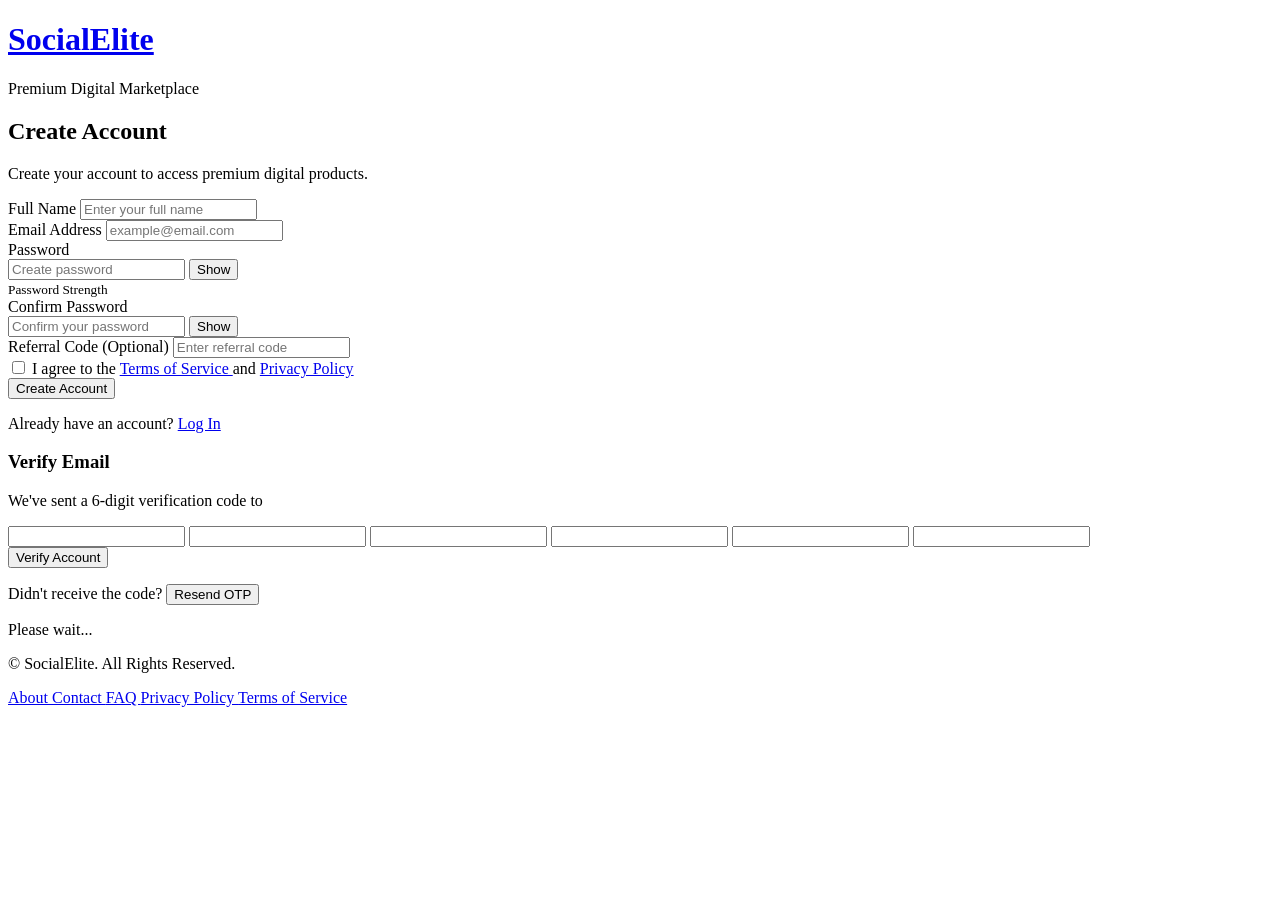
==== signup/index.html @ 1491c3d4 "Refactor signup page structure and styles" ====
<!DOCTYPE html>
<html lang="en">

<head>

<meta charset="UTF-8">

<meta name="viewport"
content="width=device-width, initial-scale=1.0">

<title>Create Account | SocialElite</title>

<meta
name="description"
content="Create your SocialElite account to buy premium social media accounts and virtual numbers securely.">

<link rel="preconnect"
href="https://fonts.googleapis.com">

<link rel="preconnect"
href="https://fonts.gstatic.com"
crossorigin>

<link href="https://fonts.googleapis.com/css2?family=Inter:wght@300;400;500;600;700;800&display=swap"
rel="stylesheet">

<link rel="stylesheet"
href="index.css">

</head>

<body>

<div class="signup-page">

<div class="signup-card">

<div class="logo-area">

<a href="/">

<h1>SocialElite</h1>

</a>

<p>

Premium Digital Marketplace

</p>

</div>

<div class="heading">

<h2>Create Account</h2>

<p>

Create your account to access premium digital products.

</p>

</div>

<form
id="signupForm"
autocomplete="off">

<div class="form-group">

<label for="fullname">

Full Name

</label>

<input
type="text"
id="fullname"
placeholder="Enter your full name"
required>

</div>

<div class="form-group">

<label for="email">

Email Address

</label>

<input
type="email"
id="email"
placeholder="example@email.com"
required>

</div>

<div class="form-group">

<label for="password">

Password

</label>

<div class="password-box">

<input
type="password"
id="password"
placeholder="Create password"
required>

<button
type="button"
id="togglePassword">

Show

</button>

</div>

<div
class="strength">

<div
id="strengthBar"></div>

</div>

<small
id="strengthText">

Password Strength

</small>

</div>
<div class="form-group">

<label for="confirmPassword">

Confirm Password

</label>

<div class="password-box">

<input
type="password"
id="confirmPassword"
placeholder="Confirm your password"
required>

<button
type="button"
id="toggleConfirmPassword">

Show

</button>

</div>

<small
id="passwordMatch">

</small>

</div>

<div class="form-group">

<label for="referralCode">

Referral Code

<span>(Optional)</span>

</label>

<input
type="text"
id="referralCode"
placeholder="Enter referral code">

</div>

<div class="checkbox-group">

<label>

<input
type="checkbox"
id="agreeTerms"
required>

<span>

I agree to the

<a href="/terms/">

Terms of Service

</a>

and

<a href="/privacy/">

Privacy Policy

</a>

</span>

</label>

</div>

<button
type="submit"
id="signupButton"
class="primary-btn">

Create Account

</button>

<p class="login-link">

Already have an account?

<a href="/login/">

Log In

</a>

</p>

</form>

<!-- OTP Verification -->

<div
id="otpCard"
class="otp-card hidden">

<h3>

Verify Email

</h3>

<p>

We've sent a 6-digit verification code to

<strong id="otpEmail">

</strong>

</p>

<form
id="otpForm">

<div class="otp-inputs">

<input
type="text"
maxlength="1"
class="otp-input">

<input
type="text"
maxlength="1"
class="otp-input">

<input
type="text"
maxlength="1"
class="otp-input">

<input
type="text"
maxlength="1"
class="otp-input">

<input
type="text"
maxlength="1"
class="otp-input">

<input
type="text"
maxlength="1"
class="otp-input">

</div>

<button
type="submit"
id="verifyOtpButton"
class="primary-btn">

Verify Account

</button>

<p class="resend-text">

Didn't receive the code?

<button
type="button"
id="resendOtp">

Resend OTP

</button>

</p>

</form>

</div>
<!-- Loading Overlay -->

<div
id="loadingOverlay"
class="loading-overlay hidden">

<div class="loader"></div>

<p>

Please wait...

</p>

</div>

<!-- Success Alert -->

<div
id="successAlert"
class="alert success hidden">

<span id="successMessage">

</span>

</div>

<!-- Error Alert -->

<div
id="errorAlert"
class="alert error hidden">

<span id="errorMessage">

</span>

</div>

<!-- Toast -->

<div
id="toast"
class="toast hidden">

<span id="toastText">

</span>

</div>

</div>

</div>

<footer class="signup-footer">

<p>

© <span id="year"></span>

SocialElite.

All Rights Reserved.

</p>

<div class="footer-links">

<a href="/about/">

About

</a>

<a href="/contact/">

Contact

</a>

<a href="/faq/">

FAQ

</a>

<a href="/privacy/">

Privacy Policy

</a>

<a href="/terms/">

Terms of Service

</a>

</div>

</footer>

<script src="index.js"></script>

</body>

  </html>
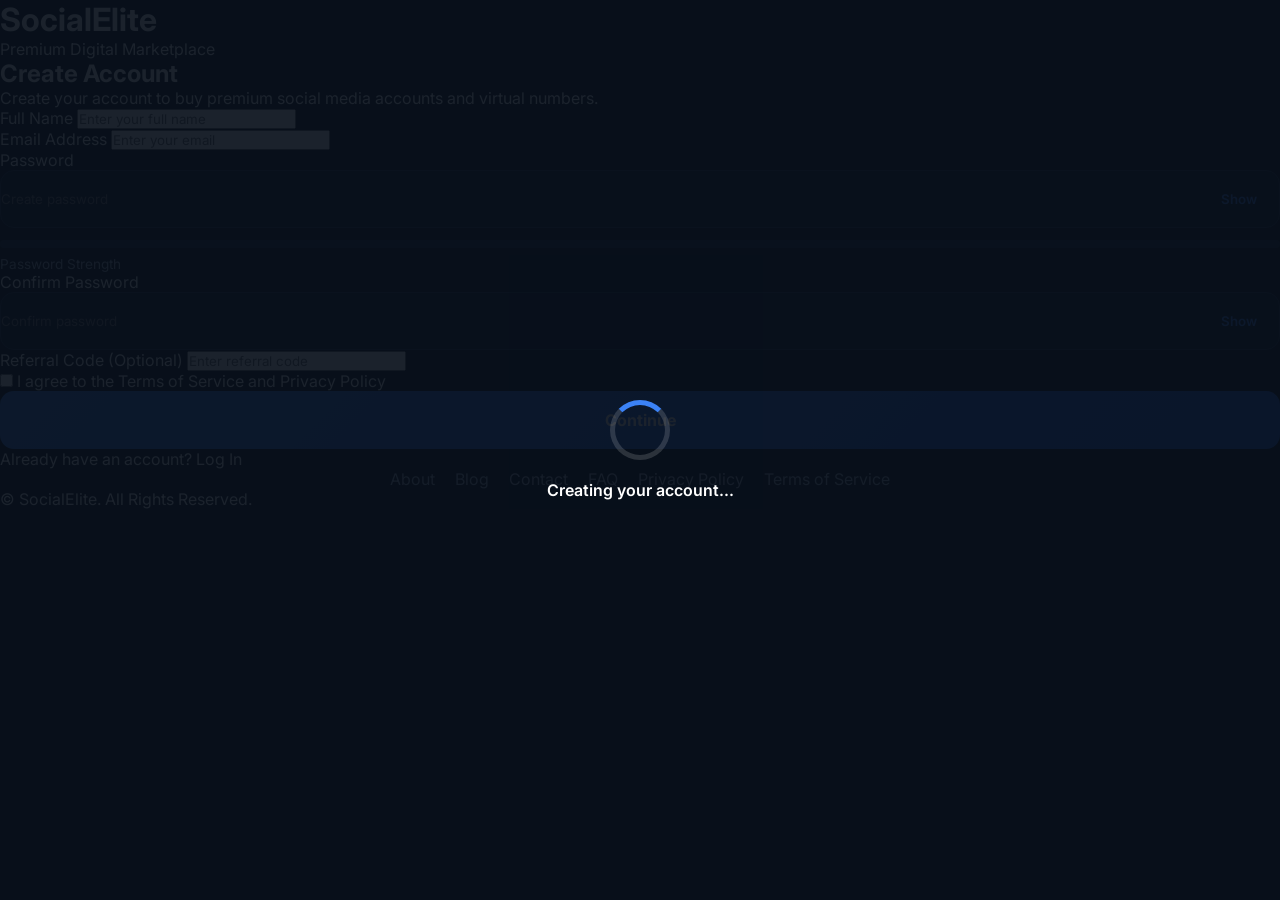
==== commit ea5095ae: "Update index.html" ====
--- a/signup/index.html
+++ b/signup/index.html
@@ -5,37 +5,42 @@
 
 <meta charset="UTF-8">
 
-<meta name="viewport"
+<meta
+name="viewport"
 content="width=device-width, initial-scale=1.0">
 
 <title>Create Account | SocialElite</title>
 
 <meta
 name="description"
-content="Create your SocialElite account to buy premium social media accounts and virtual numbers securely.">
-
-<link rel="preconnect"
+content="Create your SocialElite account.">
+
+<link
+rel="preconnect"
 href="https://fonts.googleapis.com">
 
-<link rel="preconnect"
+<link
+rel="preconnect"
 href="https://fonts.gstatic.com"
 crossorigin>
 
-<link href="https://fonts.googleapis.com/css2?family=Inter:wght@300;400;500;600;700;800&display=swap"
+<link
+href="https://fonts.googleapis.com/css2?family=Inter:wght@400;500;600;700;800&display=swap"
 rel="stylesheet">
 
-<link rel="stylesheet"
+<link
+rel="stylesheet"
 href="index.css">
 
 </head>
 
 <body>
 
-<div class="signup-page">
-
-<div class="signup-card">
-
-<div class="logo-area">
+<div class="container">
+
+<div class="card">
+
+<div class="logo">
 
 <a href="/">
 
@@ -51,25 +56,23 @@
 
 </div>
 
-<div class="heading">
+<div class="title">
 
 <h2>Create Account</h2>
 
 <p>
 
-Create your account to access premium digital products.
-
-</p>
-
-</div>
-
-<form
-id="signupForm"
-autocomplete="off">
-
-<div class="form-group">
-
-<label for="fullname">
+Create your account to buy premium social media accounts and virtual numbers.
+
+</p>
+
+</div>
+
+<form id="signupForm">
+
+<div class="input-group">
+
+<label>
 
 Full Name
 
@@ -77,15 +80,15 @@
 
 <input
 type="text"
-id="fullname"
+id="fullName"
 placeholder="Enter your full name"
 required>
 
 </div>
 
-<div class="form-group">
-
-<label for="email">
+<div class="input-group">
+
+<label>
 
 Email Address
 
@@ -94,14 +97,14 @@
 <input
 type="email"
 id="email"
-placeholder="example@email.com"
-required>
-
-</div>
-
-<div class="form-group">
-
-<label for="password">
+placeholder="Enter your email"
+required>
+
+</div>
+
+<div class="input-group">
+
+<label>
 
 Password
 
@@ -125,25 +128,22 @@
 
 </div>
 
-<div
-class="strength">
-
-<div
-id="strengthBar"></div>
-
-</div>
-
-<small
-id="strengthText">
+<div class="strength">
+
+<div id="strengthBar"></div>
+
+</div>
+
+<small id="strengthText">
 
 Password Strength
 
 </small>
 
 </div>
-<div class="form-group">
-
-<label for="confirmPassword">
+<div class="input-group">
+
+<label>
 
 Confirm Password
 
@@ -154,7 +154,7 @@
 <input
 type="password"
 id="confirmPassword"
-placeholder="Confirm your password"
+placeholder="Confirm password"
 required>
 
 <button
@@ -167,16 +167,13 @@
 
 </div>
 
-<small
-id="passwordMatch">
-
-</small>
-
-</div>
-
-<div class="form-group">
-
-<label for="referralCode">
+<small id="passwordMatch"></small>
+
+</div>
+
+<div class="input-group">
+
+<label>
 
 Referral Code
 
@@ -191,7 +188,7 @@
 
 </div>
 
-<div class="checkbox-group">
+<div class="checkbox">
 
 <label>
 
@@ -229,11 +226,23 @@
 id="signupButton"
 class="primary-btn">
 
-Create Account
+Continue
 
 </button>
 
-<p class="login-link">
+<div
+id="errorBox"
+class="message error hidden">
+
+</div>
+
+<div
+id="successBox"
+class="message success hidden">
+
+</div>
+
+<p class="bottom-text">
 
 Already have an account?
 
@@ -246,92 +255,6 @@
 </p>
 
 </form>
-
-<!-- OTP Verification -->
-
-<div
-id="otpCard"
-class="otp-card hidden">
-
-<h3>
-
-Verify Email
-
-</h3>
-
-<p>
-
-We've sent a 6-digit verification code to
-
-<strong id="otpEmail">
-
-</strong>
-
-</p>
-
-<form
-id="otpForm">
-
-<div class="otp-inputs">
-
-<input
-type="text"
-maxlength="1"
-class="otp-input">
-
-<input
-type="text"
-maxlength="1"
-class="otp-input">
-
-<input
-type="text"
-maxlength="1"
-class="otp-input">
-
-<input
-type="text"
-maxlength="1"
-class="otp-input">
-
-<input
-type="text"
-maxlength="1"
-class="otp-input">
-
-<input
-type="text"
-maxlength="1"
-class="otp-input">
-
-</div>
-
-<button
-type="submit"
-id="verifyOtpButton"
-class="primary-btn">
-
-Verify Account
-
-</button>
-
-<p class="resend-text">
-
-Didn't receive the code?
-
-<button
-type="button"
-id="resendOtp">
-
-Resend OTP
-
-</button>
-
-</p>
-
-</form>
-
-</div>
 <!-- Loading Overlay -->
 
 <div
@@ -342,53 +265,55 @@
 
 <p>
 
-Please wait...
-
-</p>
-
-</div>
-
-<!-- Success Alert -->
-
-<div
-id="successAlert"
-class="alert success hidden">
-
-<span id="successMessage">
-
-</span>
-
-</div>
-
-<!-- Error Alert -->
-
-<div
-id="errorAlert"
-class="alert error hidden">
-
-<span id="errorMessage">
-
-</span>
-
-</div>
-
-<!-- Toast -->
-
-<div
-id="toast"
-class="toast hidden">
-
-<span id="toastText">
-
-</span>
-
-</div>
-
-</div>
-
-</div>
-
-<footer class="signup-footer">
+Creating your account...
+
+</p>
+
+</div>
+
+</div>
+
+<footer class="footer">
+
+<div class="footer-links">
+
+<a href="/about/">
+
+About
+
+</a>
+
+<a href="/blog/">
+
+Blog
+
+</a>
+
+<a href="/contact/">
+
+Contact
+
+</a>
+
+<a href="/faq/">
+
+FAQ
+
+</a>
+
+<a href="/privacy/">
+
+Privacy Policy
+
+</a>
+
+<a href="/terms/">
+
+Terms of Service
+
+</a>
+
+</div>
 
 <p>
 
@@ -400,44 +325,10 @@
 
 </p>
 
-<div class="footer-links">
-
-<a href="/about/">
-
-About
-
-</a>
-
-<a href="/contact/">
-
-Contact
-
-</a>
-
-<a href="/faq/">
-
-FAQ
-
-</a>
-
-<a href="/privacy/">
-
-Privacy Policy
-
-</a>
-
-<a href="/terms/">
-
-Terms of Service
-
-</a>
-
-</div>
-
 </footer>
 
 <script src="index.js"></script>
 
 </body>
 
-  </html>
+                    </html>
--- a/signup/index.css
+++ b/signup/index.css
@@ -0,0 +1,862 @@
+/* ===================================
+SOCIALELITE SIGNUP
+index.css
+=================================== */
+
+:root{
+
+--primary:#3b82f6;
+
+--secondary:#2563eb;
+
+--background:#08101b;
+
+--surface:#101827;
+
+--card:#111c2d;
+
+--border:#233149;
+
+--text:#ffffff;
+
+--gray:#a8b3c7;
+
+--success:#22c55e;
+
+--danger:#ef4444;
+
+--radius:18px;
+
+--shadow:0 20px 60px rgba(0,0,0,.35);
+
+}
+
+*{
+
+margin:0;
+
+padding:0;
+
+box-sizing:border-box;
+
+}
+
+html{
+
+scroll-behavior:smooth;
+
+}
+
+body{
+
+font-family:"Inter",sans-serif;
+
+background:var(--background);
+
+color:var(--text);
+
+min-height:100vh;
+
+display:flex;
+
+flex-direction:column;
+
+}
+
+a{
+
+text-decoration:none;
+
+color:inherit;
+
+}
+
+button,
+
+input{
+
+font-family:inherit;
+
+outline:none;
+
+}
+
+.signup-page{
+
+flex:1;
+
+display:flex;
+
+align-items:center;
+
+justify-content:center;
+
+padding:60px 20px;
+
+}
+
+.signup-card{
+
+width:100%;
+
+max-width:560px;
+
+background:var(--card);
+
+border:1px solid var(--border);
+
+border-radius:24px;
+
+padding:45px;
+
+box-shadow:var(--shadow);
+
+animation:fadeUp .6s ease;
+
+}
+
+.logo-area{
+
+text-align:center;
+
+margin-bottom:35px;
+
+}
+
+.logo-area h1{
+
+font-size:2rem;
+
+font-weight:800;
+
+color:var(--primary);
+
+}
+
+.logo-area p{
+
+margin-top:10px;
+
+color:var(--gray);
+
+}
+
+.heading{
+
+text-align:center;
+
+margin-bottom:35px;
+
+}
+
+.heading h2{
+
+font-size:2rem;
+
+margin-bottom:10px;
+
+}
+
+.heading p{
+
+color:var(--gray);
+
+line-height:1.6;
+
+}
+
+.form-group{
+
+margin-bottom:22px;
+
+display:flex;
+
+flex-direction:column;
+
+}
+
+.form-group label{
+
+margin-bottom:10px;
+
+font-weight:600;
+
+}
+
+.form-group label span{
+
+font-weight:400;
+
+font-size:.9rem;
+
+color:var(--gray);
+
+}
+
+.form-group input{
+
+width:100%;
+
+height:56px;
+
+padding:0 18px;
+
+background:var(--surface);
+
+border:1px solid var(--border);
+
+border-radius:14px;
+
+color:var(--text);
+
+font-size:15px;
+
+transition:.3s;
+
+}
+
+.form-group input:focus{
+
+border-color:var(--primary);
+
+box-shadow:0 0 0 4px rgba(59,130,246,.18);
+
+}
+
+.password-box{
+
+display:flex;
+
+align-items:center;
+
+background:var(--surface);
+
+border:1px solid var(--border);
+
+border-radius:14px;
+
+overflow:hidden;
+
+}
+
+.password-box input{
+
+border:none;
+
+background:transparent;
+
+flex:1;
+
+}
+
+.password-box button{
+
+width:80px;
+
+height:56px;
+
+border:none;
+
+background:transparent;
+
+color:var(--primary);
+
+cursor:pointer;
+
+font-weight:600;
+
+}
+
+.password-box button:hover{
+
+background:rgba(59,130,246,.08);
+
+}
+
+.strength{
+
+margin-top:12px;
+
+width:100%;
+
+height:8px;
+
+background:#1d2a40;
+
+border-radius:999px;
+
+overflow:hidden;
+
+}
+
+#strengthBar{
+
+width:0%;
+
+height:100%;
+
+background:var(--danger);
+
+transition:.35s;
+
+}
+
+#strengthText{
+
+margin-top:8px;
+
+display:block;
+
+font-size:.85rem;
+
+color:var(--gray);
+
+}
+/* ==========================
+CHECKBOX
+========================== */
+
+.checkbox-group{
+
+margin:28px 0;
+
+}
+
+.checkbox-group label{
+
+display:flex;
+
+align-items:flex-start;
+
+gap:12px;
+
+cursor:pointer;
+
+line-height:1.7;
+
+color:var(--gray);
+
+}
+
+.checkbox-group input{
+
+width:18px;
+
+height:18px;
+
+margin-top:3px;
+
+accent-color:var(--primary);
+
+}
+
+.checkbox-group a{
+
+color:var(--primary);
+
+font-weight:600;
+
+}
+
+/* ==========================
+BUTTON
+========================== */
+
+.primary-btn{
+
+width:100%;
+
+height:58px;
+
+border:none;
+
+border-radius:14px;
+
+background:linear-gradient(135deg,var(--primary),var(--secondary));
+
+color:#fff;
+
+font-size:16px;
+
+font-weight:700;
+
+cursor:pointer;
+
+transition:.3s;
+
+}
+
+.primary-btn:hover{
+
+transform:translateY(-3px);
+
+box-shadow:0 12px 30px rgba(37,99,235,.35);
+
+}
+
+.primary-btn:disabled{
+
+opacity:.65;
+
+cursor:not-allowed;
+
+transform:none;
+
+}
+
+/* ==========================
+LOGIN LINK
+========================== */
+
+.login-link{
+
+margin-top:30px;
+
+text-align:center;
+
+color:var(--gray);
+
+}
+
+.login-link a{
+
+color:var(--primary);
+
+font-weight:700;
+
+}
+
+/* ==========================
+OTP CARD
+========================== */
+
+.otp-card{
+
+margin-top:40px;
+
+padding-top:35px;
+
+border-top:1px solid var(--border);
+
+animation:fadeUp .5s ease;
+
+}
+
+.hidden{
+
+display:none;
+
+}
+
+.otp-card h3{
+
+text-align:center;
+
+margin-bottom:15px;
+
+}
+
+.otp-card p{
+
+text-align:center;
+
+color:var(--gray);
+
+margin-bottom:25px;
+
+line-height:1.6;
+
+}
+
+.otp-inputs{
+
+display:flex;
+
+justify-content:space-between;
+
+gap:10px;
+
+margin-bottom:25px;
+
+}
+
+.otp-input{
+
+width:58px;
+
+height:58px;
+
+border-radius:14px;
+
+border:1px solid var(--border);
+
+background:var(--surface);
+
+color:#fff;
+
+font-size:24px;
+
+font-weight:700;
+
+text-align:center;
+
+transition:.3s;
+
+}
+
+.otp-input:focus{
+
+border-color:var(--primary);
+
+box-shadow:0 0 0 4px rgba(59,130,246,.18);
+
+}
+
+.resend-text{
+
+margin-top:20px;
+
+text-align:center;
+
+}
+
+#resendOtp{
+
+background:none;
+
+border:none;
+
+color:var(--primary);
+
+cursor:pointer;
+
+font-weight:700;
+
+font-size:15px;
+
+}
+
+#resendOtp:hover{
+
+text-decoration:underline;
+
+}
+
+/* ==========================
+ALERTS
+========================== */
+
+.alert{
+
+margin-top:25px;
+
+padding:16px 18px;
+
+border-radius:14px;
+
+font-weight:600;
+
+animation:fadeUp .4s ease;
+
+}
+
+.success{
+
+background:rgba(34,197,94,.12);
+
+border:1px solid rgba(34,197,94,.35);
+
+color:var(--success);
+
+}
+
+.error{
+
+background:rgba(239,68,68,.12);
+
+border:1px solid rgba(239,68,68,.35);
+
+color:var(--danger);
+
+}
+/* ==========================
+LOADING OVERLAY
+========================== */
+
+.loading-overlay{
+
+position:fixed;
+
+top:0;
+
+left:0;
+
+width:100%;
+
+height:100%;
+
+background:rgba(8,16,27,.92);
+
+display:flex;
+
+flex-direction:column;
+
+justify-content:center;
+
+align-items:center;
+
+z-index:9999;
+
+}
+
+.loader{
+
+width:60px;
+
+height:60px;
+
+border:5px solid rgba(255,255,255,.15);
+
+border-top:5px solid var(--primary);
+
+border-radius:50%;
+
+animation:spin 1s linear infinite;
+
+margin-bottom:20px;
+
+}
+
+.loading-overlay p{
+
+color:#fff;
+
+font-size:16px;
+
+font-weight:600;
+
+}
+
+/* ==========================
+TOAST
+========================== */
+
+.toast{
+
+position:fixed;
+
+bottom:30px;
+
+right:30px;
+
+padding:16px 24px;
+
+background:#101827;
+
+border:1px solid var(--border);
+
+border-left:4px solid var(--primary);
+
+border-radius:14px;
+
+box-shadow:var(--shadow);
+
+font-weight:600;
+
+z-index:9998;
+
+animation:fadeUp .35s ease;
+
+}
+
+/* ==========================
+FOOTER
+========================== */
+
+.signup-footer{
+
+padding:30px 20px;
+
+text-align:center;
+
+border-top:1px solid rgba(255,255,255,.05);
+
+}
+
+.signup-footer p{
+
+color:var(--gray);
+
+margin-bottom:15px;
+
+}
+
+.footer-links{
+
+display:flex;
+
+justify-content:center;
+
+gap:20px;
+
+flex-wrap:wrap;
+
+}
+
+.footer-links a{
+
+color:var(--gray);
+
+transition:.3s;
+
+}
+
+.footer-links a:hover{
+
+color:var(--primary);
+
+}
+
+/* ==========================
+ANIMATIONS
+========================== */
+
+@keyframes spin{
+
+0%{
+
+transform:rotate(0deg);
+
+}
+
+100%{
+
+transform:rotate(360deg);
+
+}
+
+}
+
+@keyframes fadeUp{
+
+from{
+
+opacity:0;
+
+transform:translateY(30px);
+
+}
+
+to{
+
+opacity:1;
+
+transform:translateY(0);
+
+}
+
+}
+
+/* ==========================
+RESPONSIVE
+========================== */
+
+@media(max-width:768px){
+
+.signup-page{
+
+padding:30px 15px;
+
+}
+
+.signup-card{
+
+padding:30px 22px;
+
+border-radius:18px;
+
+}
+
+.heading h2{
+
+font-size:1.7rem;
+
+}
+
+.logo-area h1{
+
+font-size:1.8rem;
+
+}
+
+.otp-inputs{
+
+gap:8px;
+
+}
+
+.otp-input{
+
+width:45px;
+
+height:50px;
+
+font-size:20px;
+
+}
+
+.footer-links{
+
+gap:12px;
+
+font-size:14px;
+
+}
+
+.toast{
+
+left:15px;
+
+right:15px;
+
+bottom:20px;
+
+}
+
+}
+
+@media(max-width:480px){
+
+.otp-input{
+
+width:40px;
+
+height:46px;
+
+font-size:18px;
+
+}
+
+.primary-btn{
+
+height:54px;
+
+font-size:15px;
+
+}
+
+.form-group input{
+
+height:52px;
+
+}
+
+.password-box button{
+
+width:70px;
+
+height:52px;
+
+}
+
+   }
